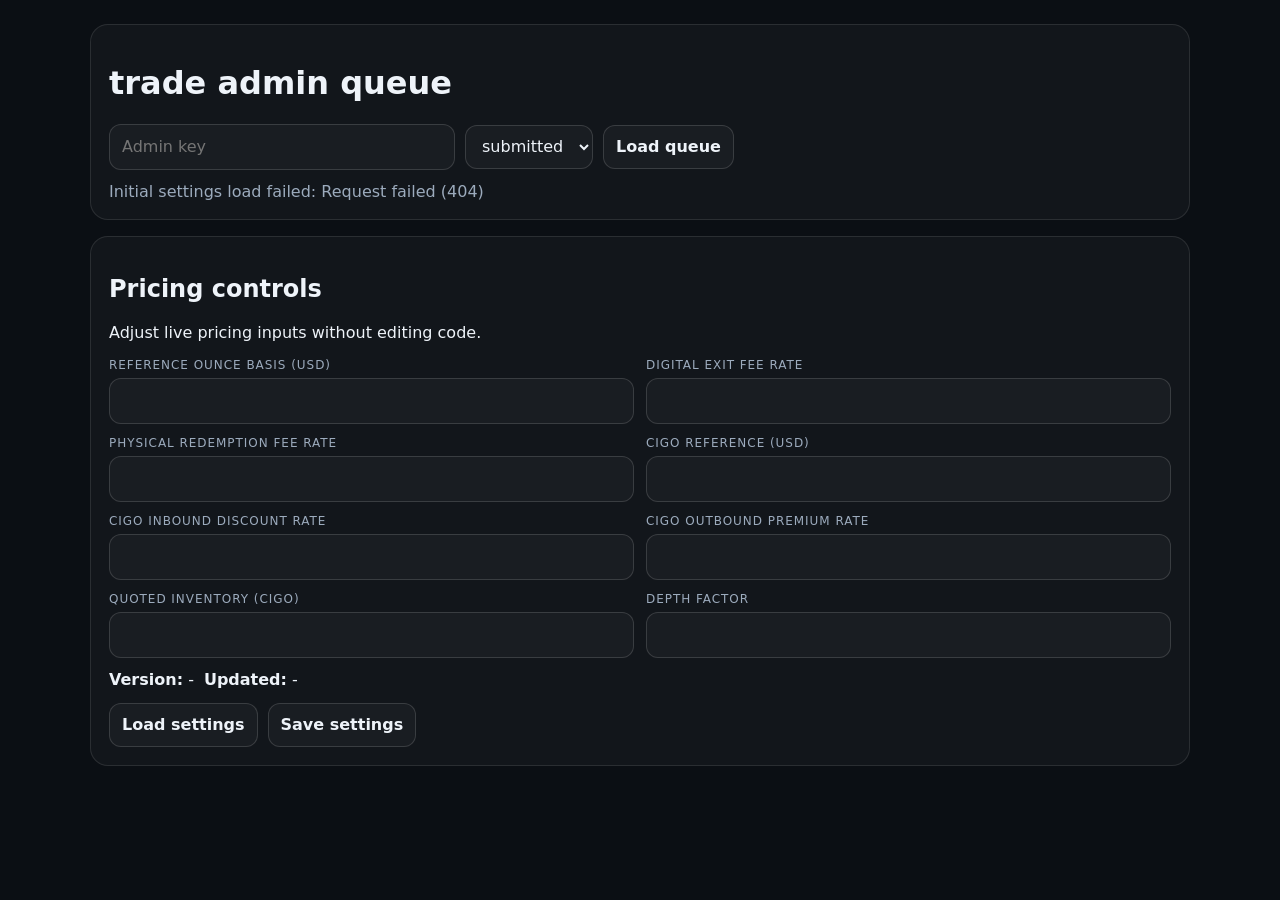
==== public/admin.html @ 30672e18 "Add inventory and depth pricing controls" ====
<!doctype html>
<html lang="en">

<head>
    <meta charset="utf-8" />
    <meta name="viewport" content="width=device-width,initial-scale=1" />
    <title>trade.cosigo.io admin</title>

    <style>
        body {
            margin: 0;
            font-family: Inter, system-ui, sans-serif;
            background: #0b0f14;
            color: #eef3f9;
        }

        .wrap {
            width: min(1100px, calc(100% - 24px));
            margin: 24px auto 60px;
        }

        .card,
        .item {
            background: rgba(255, 255, 255, 0.03);
            border: 1px solid rgba(255, 255, 255, 0.1);
            border-radius: 18px;
            padding: 18px;
            margin-bottom: 16px;
        }

        input,
        select,
        button {
            min-height: 44px;
            border-radius: 12px;
            border: 1px solid rgba(255, 255, 255, 0.14);
            background: rgba(255, 255, 255, 0.03);
            color: #eef3f9;
            padding: 0 12px;
            font: inherit;
        }

        button {
            cursor: pointer;
            font-weight: 700;
        }

        .row {
            display: flex;
            gap: 10px;
            flex-wrap: wrap;
            align-items: center;
        }

        .grid {
            display: grid;
            grid-template-columns: 150px 1fr;
            gap: 8px 12px;
            margin-top: 10px;
        }

        .label {
            color: #9cabbd;
            text-transform: uppercase;
            font-size: 12px;
            letter-spacing: .08em;
        }

        .mono {
            font-family: ui-monospace, SFMono-Regular, Consolas, monospace;
            word-break: break-word;
        }

        .form-grid {
            display: grid;
            grid-template-columns: repeat(2, minmax(0, 1fr));
            gap: 12px;
            margin-top: 12px;
        }

        .form-grid label {
            display: grid;
            gap: 6px;
        }

        .form-grid span {
            color: #9cabbd;
            text-transform: uppercase;
            font-size: 12px;
            letter-spacing: .08em;
        }

        @media (max-width: 780px) {
            .form-grid {
                grid-template-columns: 1fr;
            }
        }

        .status {
            display: inline-block;
            padding: 6px 10px;
            border-radius: 999px;
            border: 1px solid rgba(255, 255, 255, 0.14);
            font-size: 12px;
            font-weight: 800;
            text-transform: uppercase;
            letter-spacing: .08em;
        }

        .status-draft {
            background: rgba(255, 184, 77, 0.10);
            border-color: rgba(255, 184, 77, 0.28);
            color: #ffd28a;
        }

        .status-submitted {
            background: rgba(103, 168, 255, 0.10);
            border-color: rgba(103, 168, 255, 0.28);
            color: #cfe3ff;
        }

        .status-reviewed {
            background: rgba(168, 120, 255, 0.10);
            border-color: rgba(168, 120, 255, 0.28);
            color: #e3d4ff;
        }

        .status-completed {
            background: rgba(71, 209, 140, 0.10);
            border-color: rgba(71, 209, 140, 0.28);
            color: #c9f5df;
        }

        .msg {
            margin-top: 12px;
            color: #9cabbd;
        }
    </style>
</head>

<body>
    <div class="wrap">
        <div class="card">
            <h1>trade admin queue</h1>
            <div class="row">
                <input id="adminKey" type="password" placeholder="Admin key" style="min-width:320px;">
                <select id="statusFilter">
                    <option value="submitted">submitted</option>
                    <option value="reviewed">reviewed</option>
                    <option value="">all</option>
                </select>
                <button id="loadBtn" type="button">Load queue</button>
            </div>
            <div class="msg" id="msg">Ready.</div>
        </div>

        <div class="card" id="pricingControls">
            <h2>Pricing controls</h2>
            <p>Adjust live pricing inputs without editing code.</p>

            <div class="form-grid">
                <label>
                    <span>Reference ounce basis (USD)</span>
                    <input id="settingsOzUsdReference" type="number" step="0.0001" min="0" />
                </label>

                <label>
                    <span>Digital exit fee rate</span>
                    <input id="settingsDigitalExitFeeRate" type="number" step="0.0001" min="0" />
                </label>

                <label>
                    <span>Physical redemption fee rate</span>
                    <input id="settingsPhysicalRedemptionFeeRate" type="number" step="0.0001" min="0" />
                </label>

                <label>
                    <span>CIGO reference (USD)</span>
                    <input id="settingsCigoUsdReference" type="number" step="0.0001" min="0" />
                </label>

                <label>
                    <span>CIGO inbound discount rate</span>
                    <input id="settingsCigoInboundHaircutRate" type="number" step="0.0001" min="0" />
                </label>

                <label>
                    <span>CIGO outbound premium rate</span>
                    <input id="settingsCigoOutboundPremiumRate" type="number" step="0.0001" min="0" />
                </label>

                <label>
                    <span>Quoted inventory (CIGO)</span>
                    <input id="settingsInventoryCigo" type="number" step="0.1" min="0" />
                </label>

                <label>
                    <span>Depth factor</span>
                    <input id="settingsDepthFactor" type="number" step="0.0001" min="0" />
                </label>

            </div>

            <div class="row" style="margin-top:12px;">
                <div><strong>Version:</strong> <span id="settingsVersion">-</span></div>
                <div><strong>Updated:</strong> <span id="settingsUpdatedAt">-</span></div>
            </div>

            <div class="row" style="margin-top:14px;">
                <button type="button" id="loadSettingsBtn">Load settings</button>
                <button type="button" id="saveSettingsBtn">Save settings</button>
            </div>
        </div>

        <div id="list"></div>
    </div>

    <script>
        const adminKeyEl = document.getElementById('adminKey');
        const statusFilterEl = document.getElementById('statusFilter');
        const loadBtn = document.getElementById('loadBtn');
        const listEl = document.getElementById('list');
        const msgEl = document.getElementById('msg');

        const settingsOzUsdReferenceEl = document.getElementById('settingsOzUsdReference');
        const settingsDigitalExitFeeRateEl = document.getElementById('settingsDigitalExitFeeRate');
        const settingsPhysicalRedemptionFeeRateEl = document.getElementById('settingsPhysicalRedemptionFeeRate');
        const settingsCigoUsdReferenceEl = document.getElementById('settingsCigoUsdReference');
        const settingsCigoInboundHaircutRateEl = document.getElementById('settingsCigoInboundHaircutRate');
        const settingsCigoOutboundPremiumRateEl = document.getElementById('settingsCigoOutboundPremiumRate');
        const settingsVersionEl = document.getElementById('settingsVersion');
        const settingsUpdatedAtEl = document.getElementById('settingsUpdatedAt');
        const loadSettingsBtn = document.getElementById('loadSettingsBtn');
        const saveSettingsBtn = document.getElementById('saveSettingsBtn');

        const settingsInventoryCigoEl = document.getElementById('settingsInventoryCigo');
        const settingsDepthFactorEl = document.getElementById('settingsDepthFactor');

        adminKeyEl.value = sessionStorage.getItem('trade.adminKey') || '';

        function setMsg(text) {
            msgEl.textContent = text;
        }

        function getStatusClass(status) {
            if (status === 'submitted') return 'status status-submitted';
            if (status === 'reviewed') return 'status status-reviewed';
            if (status === 'completed') return 'status status-completed';
            if (status === 'draft') return 'status status-draft';
            return 'status';
        }

        function getAdminKey() {
            const key = adminKeyEl.value.trim();
            sessionStorage.setItem('trade.adminKey', key);
            return key;
        }

        async function apiJson(url, options = {}) {
            const response = await fetch(url, {
                ...options,
                headers: {
                    'Content-Type': 'application/json',
                    'x-trade-admin-key': getAdminKey(),
                    ...(options.headers || {}),
                },
            });

            const data = await response.json().catch(() => ({}));

            if (!response.ok) {
                throw new Error(data.error || `Request failed (${response.status})`);
            }

            return data;
        }

        async function loadAdminSettings() {
            const data = await apiJson('/api/admin/settings');
            const settings = data.settings || {};

            if (settingsOzUsdReferenceEl) settingsOzUsdReferenceEl.value = settings.ozUsdReference ?? '';
            if (settingsDigitalExitFeeRateEl) settingsDigitalExitFeeRateEl.value = settings.digitalExitFeeRate ?? '';
            if (settingsPhysicalRedemptionFeeRateEl) settingsPhysicalRedemptionFeeRateEl.value = settings.physicalRedemptionFeeRate ?? '';
            if (settingsCigoUsdReferenceEl) settingsCigoUsdReferenceEl.value = settings.cigoUsdReference ?? '';
            if (settingsCigoInboundHaircutRateEl) settingsCigoInboundHaircutRateEl.value = settings.cigoInboundHaircutRate ?? '';
            if (settingsCigoOutboundPremiumRateEl) settingsCigoOutboundPremiumRateEl.value = settings.cigoOutboundPremiumRate ?? '';

            if (settingsVersionEl) settingsVersionEl.textContent = settings.version ?? '-';
            if (settingsUpdatedAtEl) settingsUpdatedAtEl.textContent = settings.updatedAt || '-';

            if (settingsInventoryCigoEl) settingsInventoryCigoEl.value = settings.inventoryCigo ?? '';
            if (settingsDepthFactorEl) settingsDepthFactorEl.value = settings.depthFactor ?? '';

            return settings;
        }

        async function saveAdminSettings() {
            const payload = {
                ozUsdReference: Number(settingsOzUsdReferenceEl?.value || 0),
                digitalExitFeeRate: Number(settingsDigitalExitFeeRateEl?.value || 0),
                physicalRedemptionFeeRate: Number(settingsPhysicalRedemptionFeeRateEl?.value || 0),
                cigoUsdReference: Number(settingsCigoUsdReferenceEl?.value || 0),
                cigoInboundHaircutRate: Number(settingsCigoInboundHaircutRateEl?.value || 0),
                cigoOutboundPremiumRate: Number(settingsCigoOutboundPremiumRateEl?.value || 0),
                inventoryCigo: Number(settingsInventoryCigoEl?.value || 0),
                depthFactor: Number(settingsDepthFactorEl?.value || 0),
            };

            const data = await apiJson('/api/admin/settings', {
                method: 'POST',
                body: JSON.stringify(payload),
            });

            const settings = data.settings || {};

            if (settingsVersionEl) settingsVersionEl.textContent = settings.version ?? '-';
            if (settingsUpdatedAtEl) settingsUpdatedAtEl.textContent = settings.updatedAt || '-';

            return settings;
        }

        function renderRequests(items) {
            listEl.innerHTML = '';

            if (!items.length) {
                listEl.innerHTML = '<div class="card">No matching requests found.</div>';
                return;
            }

            for (const r of items) {
                const div = document.createElement('div');
                div.className = 'item';

                const actions = [];
                if (r.status === 'submitted') {
                    actions.push(`<button type="button" data-id="${r.id}" data-next="reviewed">Mark reviewed</button>`);
                }
                if (r.status === 'reviewed') {
                    actions.push(`<button type="button" data-id="${r.id}" data-next="completed">Mark completed</button>`);
                }

                div.innerHTML = `
          <div class="row" style="justify-content:space-between;">
            <strong>${r.route || `${r.fromAsset} → ${r.toAsset}`}</strong>
            <span class="${getStatusClass(r.status)}">${r.status}</span>
          </div>

          <div class="grid">
            <div class="label">request id</div><div class="mono">${r.id}</div>
            <div class="label">created</div><div class="mono">${r.createdAt || '-'}</div>
            <div class="label">submitted</div><div class="mono">${r.submittedAt || '-'}</div>
            <div class="label">reviewed</div><div class="mono">${r.reviewedAt || '-'}</div>
            <div class="label">completed</div><div class="mono">${r.completedAt || '-'}</div>
            <div class="label">wallet</div><div class="mono">${r.wallet || '-'}</div>
            <div class="label">input</div><div class="mono">${r.inputAmount} ${r.fromAsset}</div>
            <div class="label">output</div><div class="mono">${r.outputAmount} ${r.toAsset}</div>
            <div class="label">basis</div><div class="mono">$${r.basisValue ?? 0}</div>
            <div class="label">fee</div><div class="mono">$${r.feeAmount ?? 0}</div>
          </div>

          <div class="row" style="margin-top:14px;">
            ${actions.join('')}
          </div>
        `;

                listEl.appendChild(div);
            }

            listEl.querySelectorAll('button[data-id]').forEach((btn) => {
                btn.addEventListener('click', async () => {
                    const id = btn.getAttribute('data-id');
                    const next = btn.getAttribute('data-next');

                    try {
                        const payload = {
                            status: next,
                            note: `Admin changed status to ${next}`
                        };

                        if (next === 'reviewed') {
                            const settlementAddress = window.prompt('Settlement address (full 0x address):', '');

                            if (!settlementAddress || !settlementAddress.trim()) {
                                setMsg('Reviewed update cancelled: settlement address is required.');
                                return;
                            }

                            const settlementAmount = window.prompt(
                                'Settlement amount (leave blank to use request input amount):',
                                ''
                            );

                            const settlementNetwork = window.prompt(
                                'Settlement network:',
                                'BNB Smart Chain'
                            );

                            const settlementNote = window.prompt(
                                'Settlement note (optional):',
                                'Send exact amount only'
                            );

                            payload.settlementAddress = settlementAddress.trim();

                            if (settlementAmount && settlementAmount.trim()) {
                                payload.settlementAmount = settlementAmount.trim();
                            }

                            if (settlementNetwork && settlementNetwork.trim()) {
                                payload.settlementNetwork = settlementNetwork.trim();
                            }

                            if (settlementNote && settlementNote.trim()) {
                                payload.settlementNote = settlementNote.trim();
                            }
                        }

                        setMsg(`Updating ${id} to ${next}...`);

                        await apiJson(`/api/requests/${encodeURIComponent(id)}/status`, {
                            method: 'POST',
                            body: JSON.stringify(payload),
                        });

                        await loadQueue();
                        setMsg(`Updated ${id} to ${next}.`);
                    } catch (err) {
                        setMsg(`Update failed: ${err.message}`);
                    }
                });
            });
        }

        async function loadQueue() {
            try {
                const status = statusFilterEl.value;
                const q = status ? `?status=${encodeURIComponent(status)}&limit=200` : '?limit=200';
                setMsg('Loading queue...');
                const data = await apiJson(`/api/requests${q}`);
                renderRequests(data.requests || []);
                setMsg(`Loaded ${data.requests?.length || 0} request(s).`);
            } catch (err) {
                listEl.innerHTML = '';
                setMsg(`Load failed: ${err.message}`);
            }
        }

        loadSettingsBtn?.addEventListener('click', async () => {
            try {
                setMsg('Loading pricing settings...');
                await loadAdminSettings();
                setMsg('Pricing settings loaded.');
            } catch (err) {
                setMsg(`Load settings failed: ${err.message}`);
            }
        });

        saveSettingsBtn?.addEventListener('click', async () => {
            try {
                setMsg('Saving pricing settings...');
                await saveAdminSettings();
                await loadAdminSettings();
                setMsg('Pricing settings saved and reloaded.');
            } catch (err) {
                setMsg(`Save settings failed: ${err.message}`);
            }
        });

        loadBtn.addEventListener('click', loadQueue);
        loadAdminSettings().catch((err) => {
            setMsg(`Initial settings load failed: ${err.message}`);
        });

    </script>
</body>

</html>
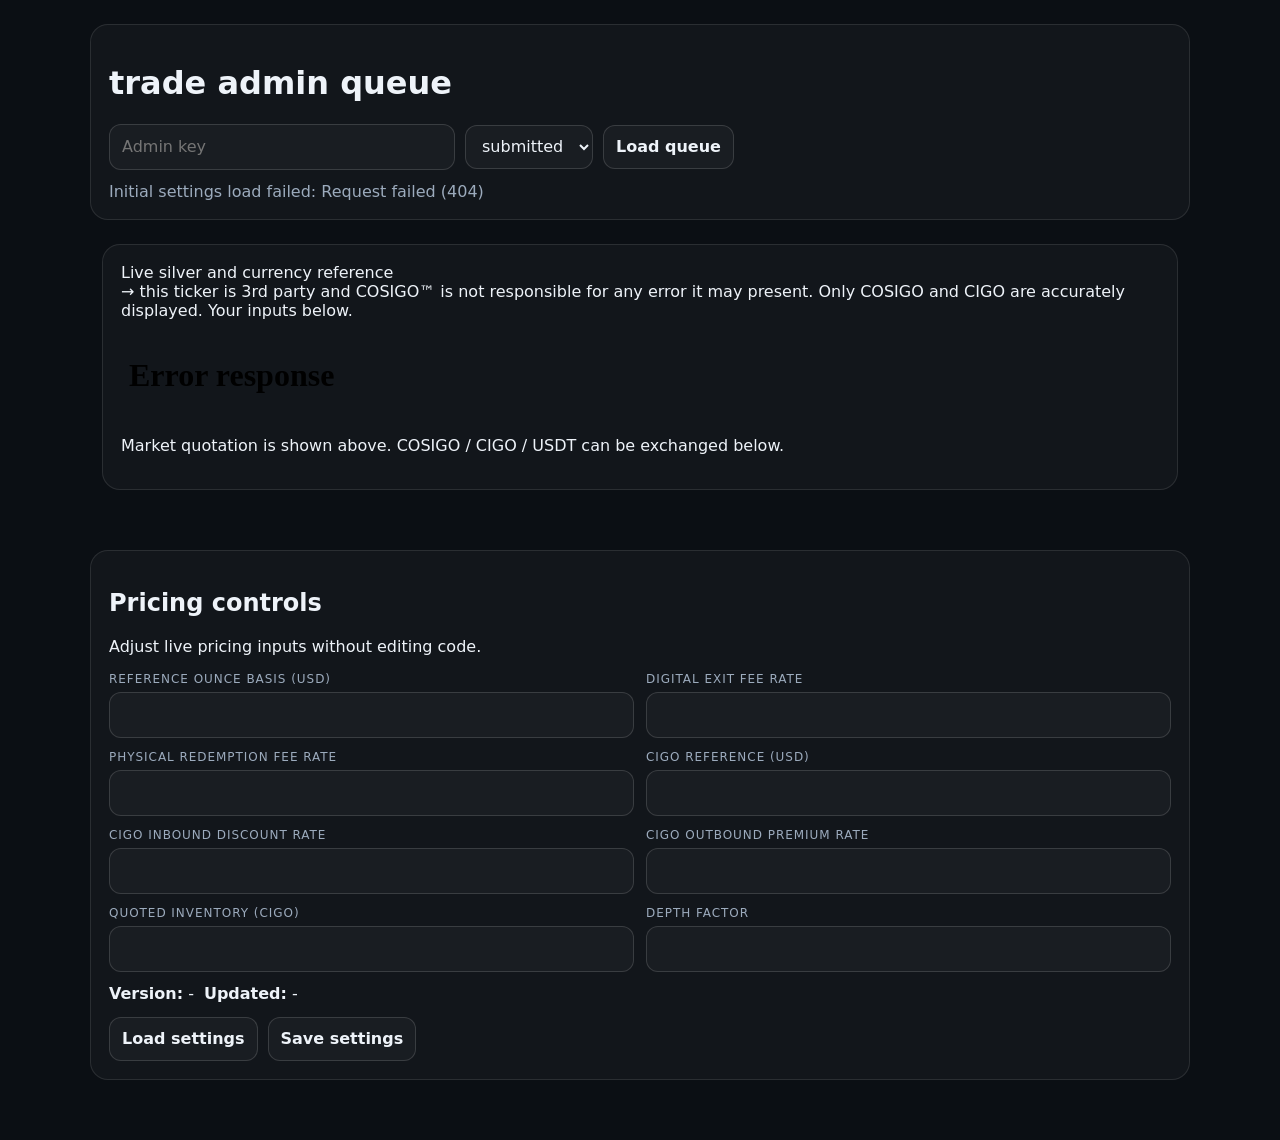
==== commit d7668bf1: "Add site ticker for referencing" ====
--- a/public/admin.html
+++ b/public/admin.html
@@ -88,6 +88,19 @@
             text-transform: uppercase;
             font-size: 12px;
             letter-spacing: .08em;
+        }
+
+        .ticker-shell {
+            overflow: hidden;
+            border-radius: 12px;
+        }
+
+        .ticker-frame {
+            display: block;
+            width: 100%;
+            height: 72px;
+            border: 0;
+            background: transparent;
         }
 
         @media (max-width: 780px) {
@@ -154,6 +167,30 @@
             <div class="msg" id="msg">Ready.</div>
         </div>
 
+        <section class="section wrap" aria-labelledby="spot-ref-title" style="padding-top:0;">
+            <div class="card" style="margin-top:14px;">
+                <div class="hd">
+                    <div class="title" id="spot-ref-title">Live silver and currency reference</div>
+                    <div class="hint">
+                        → this ticker is 3rd party and COSIGO&trade; is not responsible for any error it may present.
+                        Only COSIGO and CIGO are accurately displayed. Your inputs below.
+                    </div>
+                </div>
+
+                <div class="ticker-shell" style="margin-top:16px;">
+                    <iframe src="/assets/silver-ticker.html" loading="lazy" title="Live silver and currency ticker"
+                        class="ticker-frame">
+                    </iframe>
+                </div>
+
+                <div style="padding-top:12px;">
+                    <p class="value-live-note">
+                        Market quotation is shown above. COSIGO / CIGO / USDT can be exchanged below.
+                    </p>
+                </div>
+            </div>
+        </section>
+
         <div class="card" id="pricingControls">
             <h2>Pricing controls</h2>
             <p>Adjust live pricing inputs without editing code.</p>
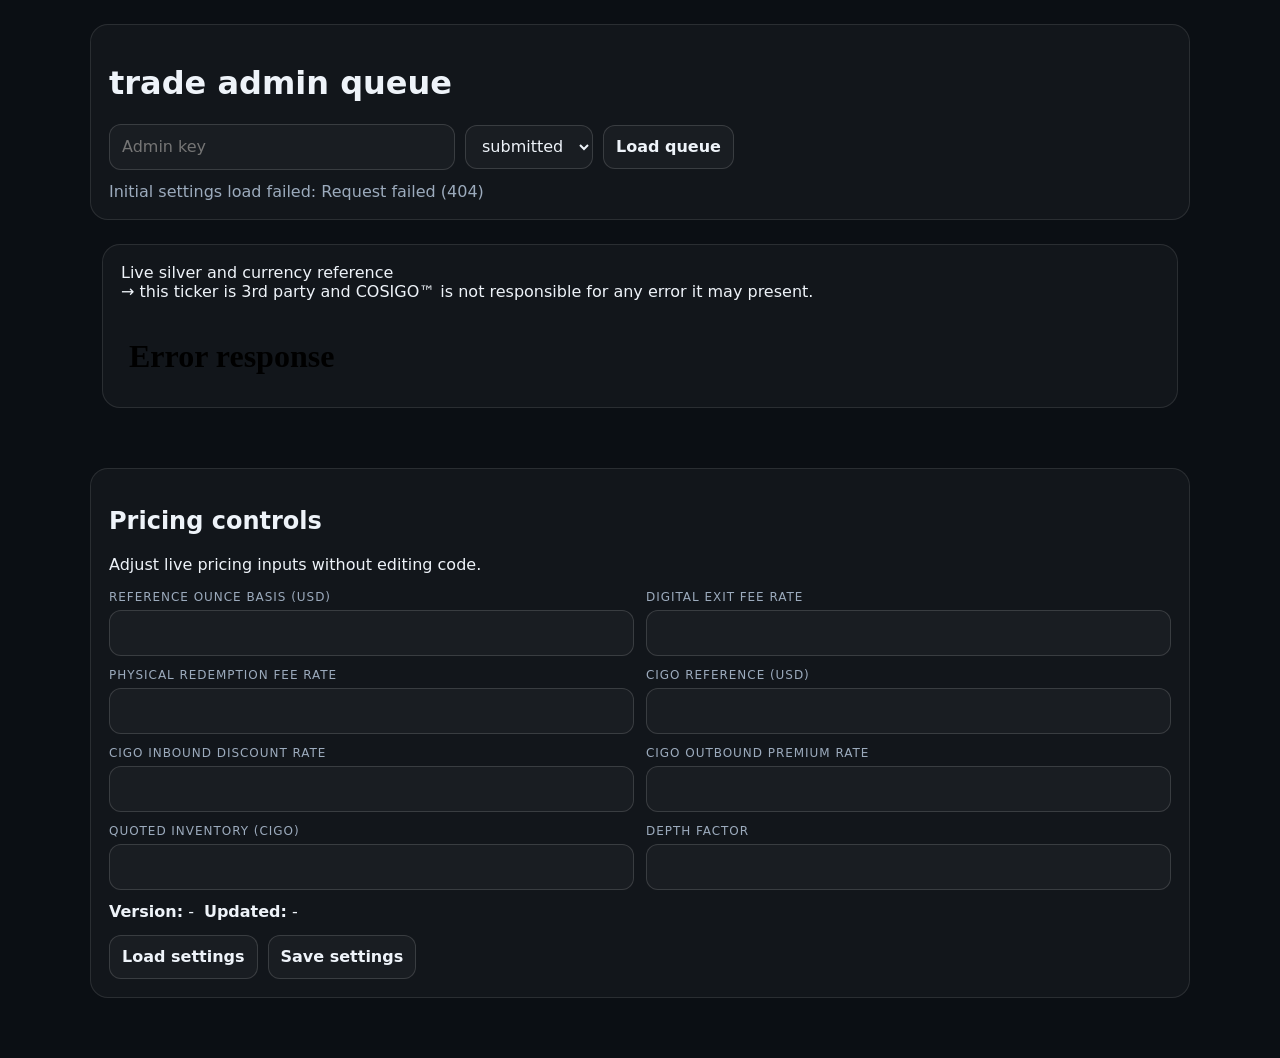
==== commit bee7fa45: "update menu structure" ====
--- a/public/admin.html
+++ b/public/admin.html
@@ -173,7 +173,6 @@
                     <div class="title" id="spot-ref-title">Live silver and currency reference</div>
                     <div class="hint">
                         → this ticker is 3rd party and COSIGO&trade; is not responsible for any error it may present.
-                        Only COSIGO and CIGO are accurately displayed. Your inputs below.
                     </div>
                 </div>
 
@@ -183,11 +182,6 @@
                     </iframe>
                 </div>
 
-                <div style="padding-top:12px;">
-                    <p class="value-live-note">
-                        Market quotation is shown above. COSIGO / CIGO / USDT can be exchanged below.
-                    </p>
-                </div>
             </div>
         </section>
 
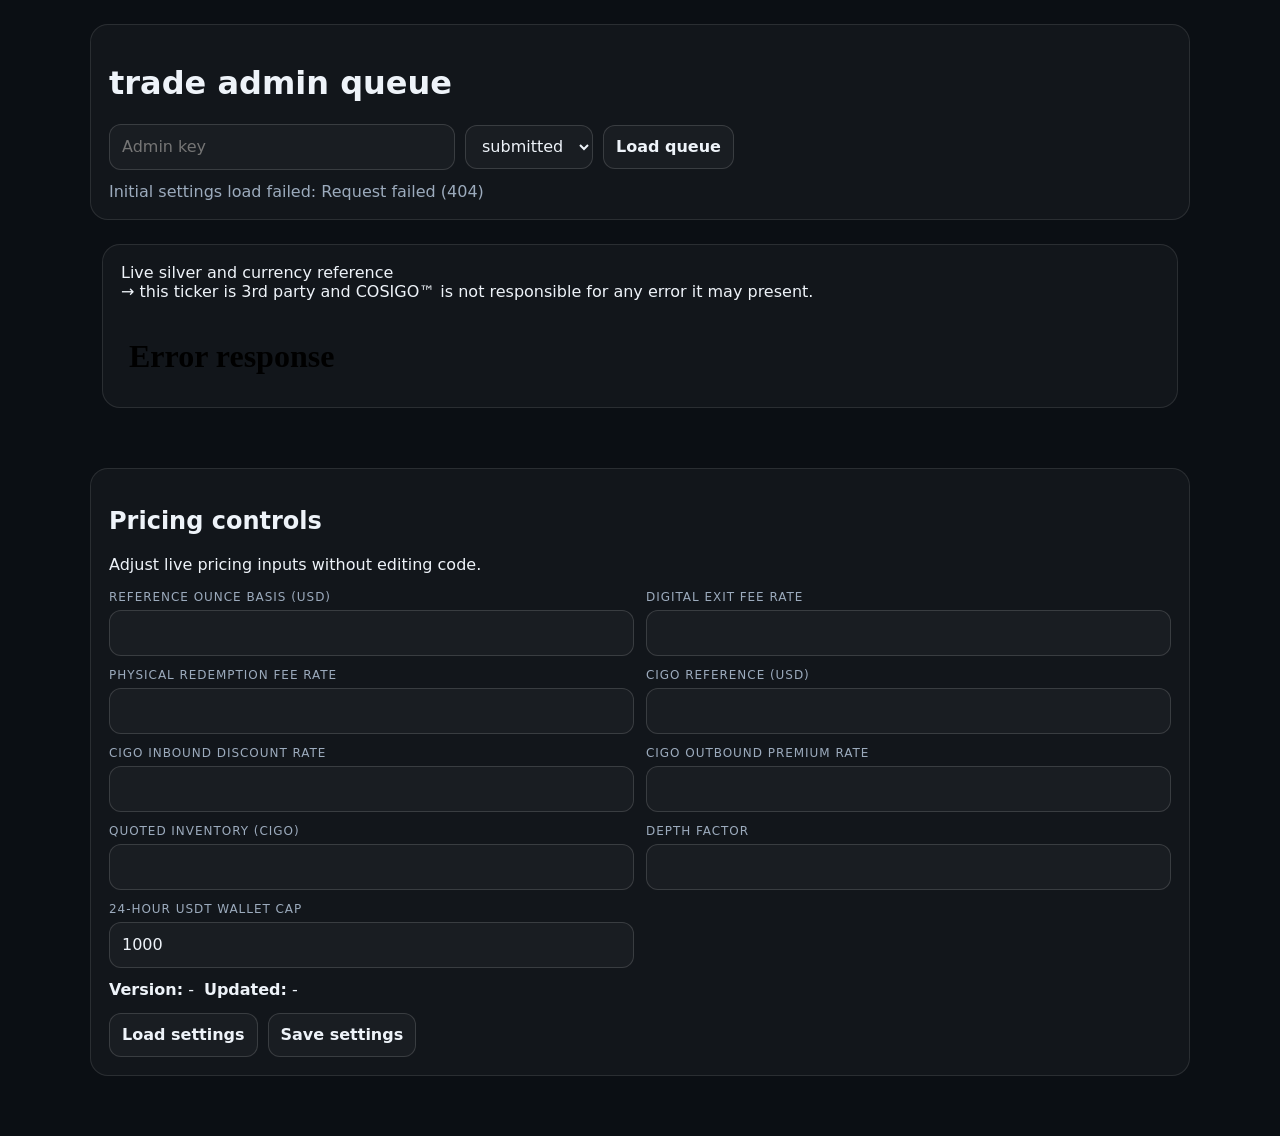
==== commit 31db6f3e: "streamline trade page and refine wallet guidance" ====
--- a/public/admin.html
+++ b/public/admin.html
@@ -230,6 +230,11 @@
                     <input id="settingsDepthFactor" type="number" step="0.0001" min="0" />
                 </label>
 
+                <label>
+                    <span>24-hour USDT wallet cap</span>
+                    <input id="settingsUsdtDailyWalletCap" type="number" min="0" step="1" value="1000" />
+                </label>
+
             </div>
 
             <div class="row" style="margin-top:12px;">
@@ -266,6 +271,7 @@
 
         const settingsInventoryCigoEl = document.getElementById('settingsInventoryCigo');
         const settingsDepthFactorEl = document.getElementById('settingsDepthFactor');
+        const settingsUsdtDailyWalletCapEl = document.getElementById('settingsUsdtDailyWalletCap');
 
         adminKeyEl.value = sessionStorage.getItem('trade.adminKey') || '';
 
@@ -322,6 +328,7 @@
 
             if (settingsInventoryCigoEl) settingsInventoryCigoEl.value = settings.inventoryCigo ?? '';
             if (settingsDepthFactorEl) settingsDepthFactorEl.value = settings.depthFactor ?? '';
+            if (settingsUsdtDailyWalletCapEl) settingsUsdtDailyWalletCapEl.value = settings.usdtDailyWalletCap ?? '';
 
             return settings;
         }
@@ -336,6 +343,7 @@
                 cigoOutboundPremiumRate: Number(settingsCigoOutboundPremiumRateEl?.value || 0),
                 inventoryCigo: Number(settingsInventoryCigoEl?.value || 0),
                 depthFactor: Number(settingsDepthFactorEl?.value || 0),
+                usdtDailyWalletCap: Number(settingsUsdtDailyWalletCapEl?.value || 0),
             };
 
             const data = await apiJson('/api/admin/settings', {
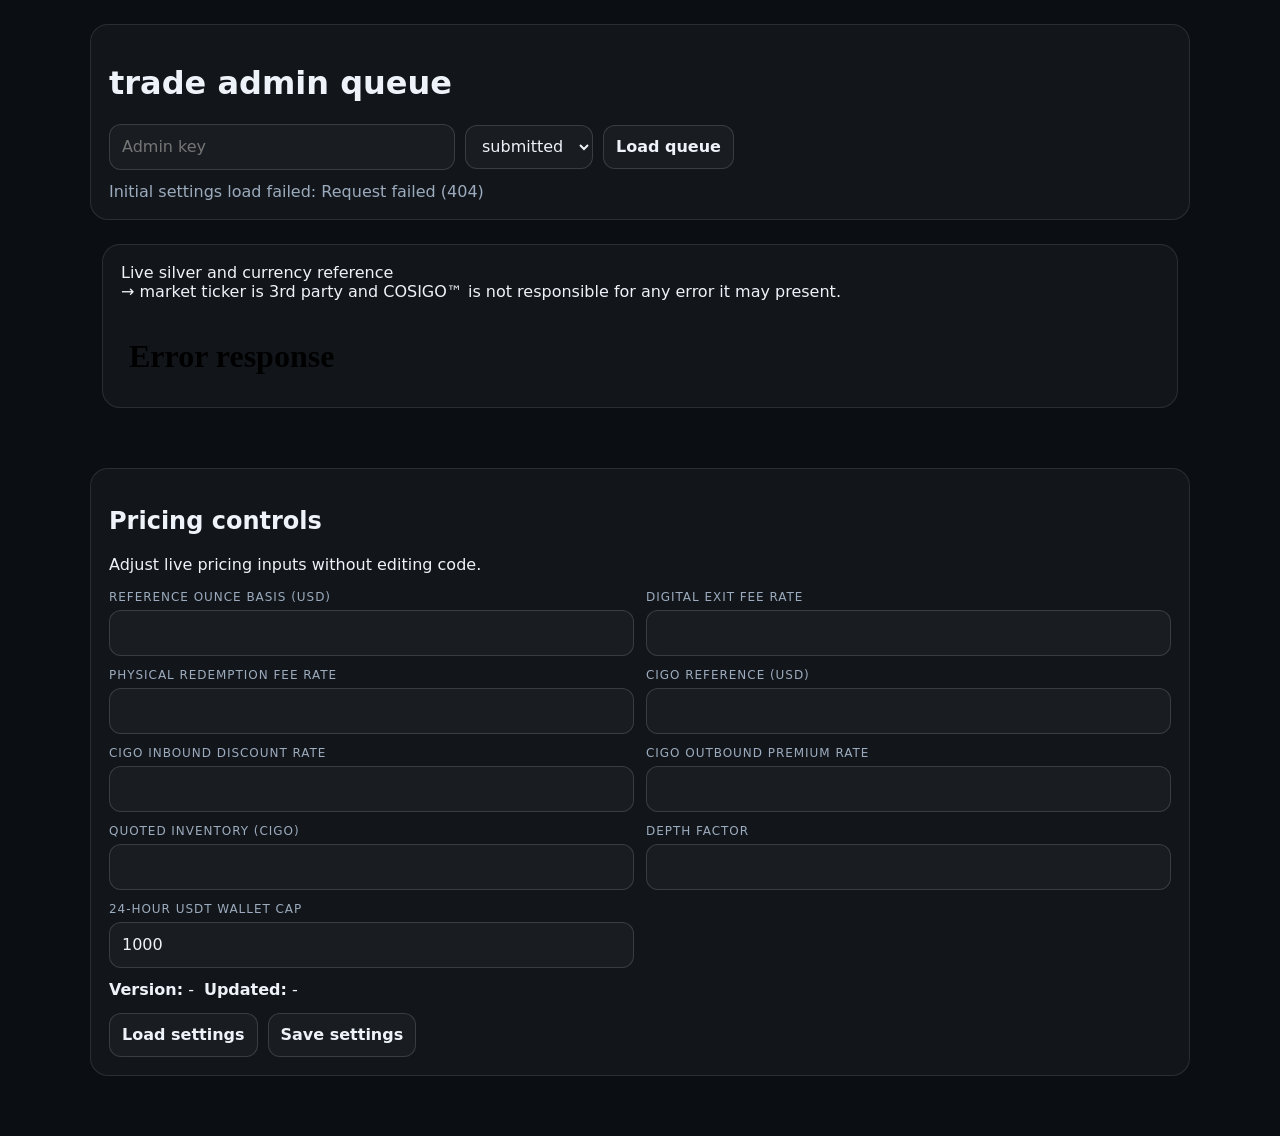
==== commit 8f605dec: "update ticker and navigation" ====
--- a/public/admin.html
+++ b/public/admin.html
@@ -172,7 +172,7 @@
                 <div class="hd">
                     <div class="title" id="spot-ref-title">Live silver and currency reference</div>
                     <div class="hint">
-                        → this ticker is 3rd party and COSIGO&trade; is not responsible for any error it may present.
+                        → market ticker is 3rd party and COSIGO&trade; is not responsible for any error it may present.
                     </div>
                 </div>
 
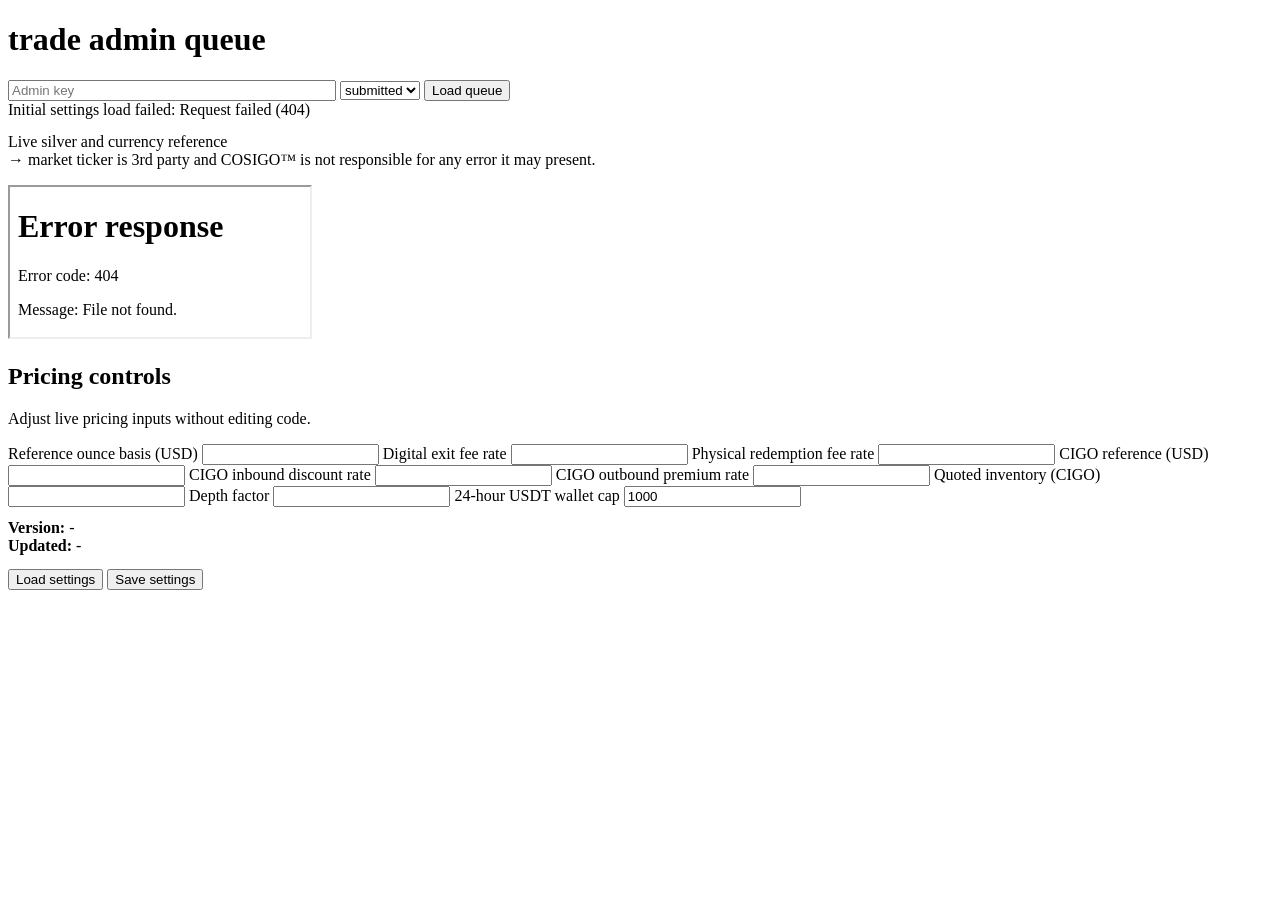
==== commit a2a3a639: "Move trade page inline CSS into stylesheets" ====
--- a/public/admin.html
+++ b/public/admin.html
@@ -5,151 +5,9 @@
     <meta charset="utf-8" />
     <meta name="viewport" content="width=device-width,initial-scale=1" />
     <title>trade.cosigo.io admin</title>
-
-    <style>
-        body {
-            margin: 0;
-            font-family: Inter, system-ui, sans-serif;
-            background: #0b0f14;
-            color: #eef3f9;
-        }
-
-        .wrap {
-            width: min(1100px, calc(100% - 24px));
-            margin: 24px auto 60px;
-        }
-
-        .card,
-        .item {
-            background: rgba(255, 255, 255, 0.03);
-            border: 1px solid rgba(255, 255, 255, 0.1);
-            border-radius: 18px;
-            padding: 18px;
-            margin-bottom: 16px;
-        }
-
-        input,
-        select,
-        button {
-            min-height: 44px;
-            border-radius: 12px;
-            border: 1px solid rgba(255, 255, 255, 0.14);
-            background: rgba(255, 255, 255, 0.03);
-            color: #eef3f9;
-            padding: 0 12px;
-            font: inherit;
-        }
-
-        button {
-            cursor: pointer;
-            font-weight: 700;
-        }
-
-        .row {
-            display: flex;
-            gap: 10px;
-            flex-wrap: wrap;
-            align-items: center;
-        }
-
-        .grid {
-            display: grid;
-            grid-template-columns: 150px 1fr;
-            gap: 8px 12px;
-            margin-top: 10px;
-        }
-
-        .label {
-            color: #9cabbd;
-            text-transform: uppercase;
-            font-size: 12px;
-            letter-spacing: .08em;
-        }
-
-        .mono {
-            font-family: ui-monospace, SFMono-Regular, Consolas, monospace;
-            word-break: break-word;
-        }
-
-        .form-grid {
-            display: grid;
-            grid-template-columns: repeat(2, minmax(0, 1fr));
-            gap: 12px;
-            margin-top: 12px;
-        }
-
-        .form-grid label {
-            display: grid;
-            gap: 6px;
-        }
-
-        .form-grid span {
-            color: #9cabbd;
-            text-transform: uppercase;
-            font-size: 12px;
-            letter-spacing: .08em;
-        }
-
-        .ticker-shell {
-            overflow: hidden;
-            border-radius: 12px;
-        }
-
-        .ticker-frame {
-            display: block;
-            width: 100%;
-            height: 72px;
-            border: 0;
-            background: transparent;
-        }
-
-        @media (max-width: 780px) {
-            .form-grid {
-                grid-template-columns: 1fr;
-            }
-        }
-
-        .status {
-            display: inline-block;
-            padding: 6px 10px;
-            border-radius: 999px;
-            border: 1px solid rgba(255, 255, 255, 0.14);
-            font-size: 12px;
-            font-weight: 800;
-            text-transform: uppercase;
-            letter-spacing: .08em;
-        }
-
-        .status-draft {
-            background: rgba(255, 184, 77, 0.10);
-            border-color: rgba(255, 184, 77, 0.28);
-            color: #ffd28a;
-        }
-
-        .status-submitted {
-            background: rgba(103, 168, 255, 0.10);
-            border-color: rgba(103, 168, 255, 0.28);
-            color: #cfe3ff;
-        }
-
-        .status-reviewed {
-            background: rgba(168, 120, 255, 0.10);
-            border-color: rgba(168, 120, 255, 0.28);
-            color: #e3d4ff;
-        }
-
-        .status-completed {
-            background: rgba(71, 209, 140, 0.10);
-            border-color: rgba(71, 209, 140, 0.28);
-            color: #c9f5df;
-        }
-
-        .msg {
-            margin-top: 12px;
-            color: #9cabbd;
-        }
-    </style>
-</head>
+  <link rel="stylesheet" href="/shared/assets/cigo-footer.css?v=20260627-222708">
+
+  <link rel="stylesheet" href="/shared/assets/admin.css?v=20260708-193710Z"></head>
 
 <body>
     <div class="wrap">
@@ -160,6 +18,7 @@
                 <select id="statusFilter">
                     <option value="submitted">submitted</option>
                     <option value="reviewed">reviewed</option>
+                    <option value="cancelled">cancelled</option>
                     <option value="">all</option>
                 </select>
                 <button id="loadBtn" type="button">Load queue</button>
@@ -283,6 +142,7 @@
             if (status === 'submitted') return 'status status-submitted';
             if (status === 'reviewed') return 'status status-reviewed';
             if (status === 'completed') return 'status status-completed';
+            if (status === 'cancelled') return 'status status-cancelled';
             if (status === 'draft') return 'status status-draft';
             return 'status';
         }
@@ -374,9 +234,14 @@
                 const actions = [];
                 if (r.status === 'submitted') {
                     actions.push(`<button type="button" data-id="${r.id}" data-next="reviewed">Mark reviewed</button>`);
+                    actions.push(`<button type="button" data-id="${r.id}" data-next="cancelled">Cancel unpaid</button>`);
                 }
                 if (r.status === 'reviewed') {
                     actions.push(`<button type="button" data-id="${r.id}" data-next="completed">Mark completed</button>`);
+                    actions.push(`<button type="button" data-id="${r.id}" data-next="cancelled">Cancel unpaid</button>`);
+                }
+                if (r.status === 'completed') {
+                    actions.push(`<button type="button" data-id="${r.id}" data-next="cancelled">Cancel / void completed</button>`);
                 }
 
                 div.innerHTML = `
@@ -391,6 +256,7 @@
             <div class="label">submitted</div><div class="mono">${r.submittedAt || '-'}</div>
             <div class="label">reviewed</div><div class="mono">${r.reviewedAt || '-'}</div>
             <div class="label">completed</div><div class="mono">${r.completedAt || '-'}</div>
+            <div class="label">cancelled</div><div class="mono">${r.cancelledAt || '-'}</div>
             <div class="label">wallet</div><div class="mono">${r.wallet || '-'}</div>
             <div class="label">input</div><div class="mono">${r.inputAmount} ${r.fromAsset}</div>
             <div class="label">output</div><div class="mono">${r.outputAmount} ${r.toAsset}</div>
@@ -416,6 +282,20 @@
                             status: next,
                             note: `Admin changed status to ${next}`
                         };
+
+                        if (next === 'cancelled') {
+                            const cancelNote = window.prompt(
+                                'Cancellation note:',
+                                'Invoice cancelled: customer did not pay.'
+                            );
+
+                            if (cancelNote === null) {
+                                setMsg('Cancellation cancelled.');
+                                return;
+                            }
+
+                            payload.note = cancelNote.trim() || 'Invoice cancelled by admin.';
+                        }
 
                         if (next === 'reviewed') {
                             const settlementAddress = window.prompt('Settlement address (full 0x address):', '');
